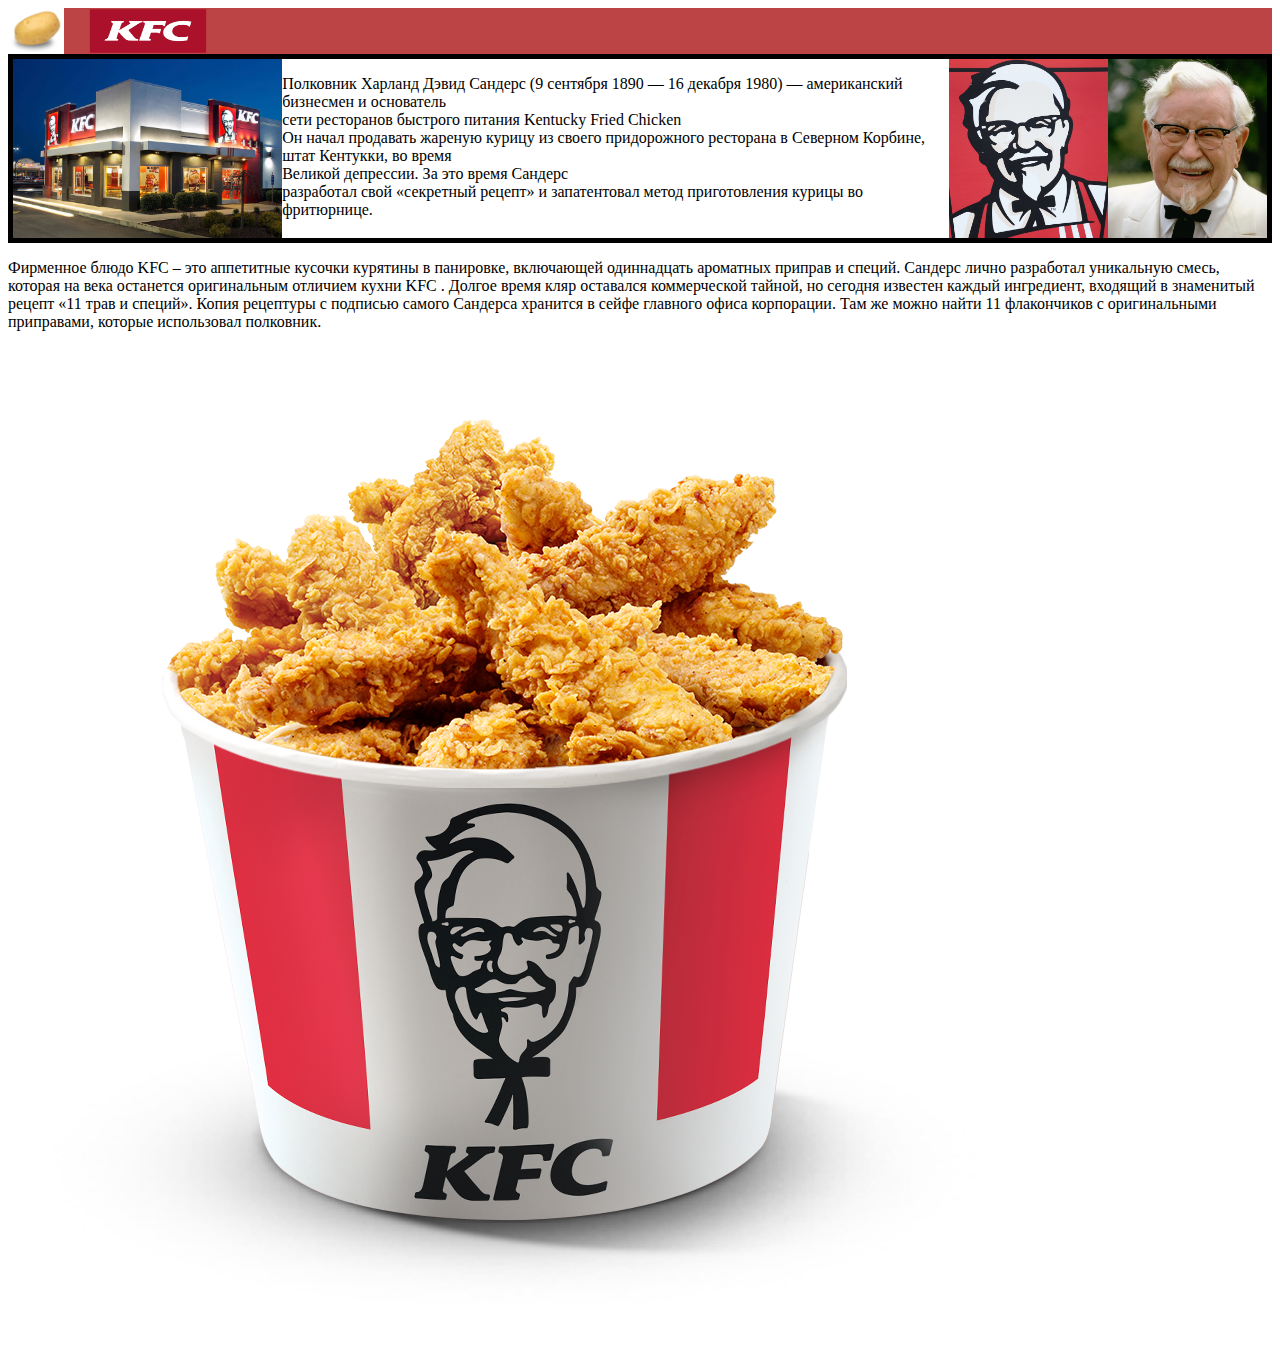
==== сайт/KFC.html @ 9615738b "Add files via upload" ====
<!DOCTYPE html>
<html lang="en">
<head>
    <meta charset="UTF-8">
    <meta name="viewport" content="width=device-width, initial-scale=1.0">
    <title>Document</title>
    <link rel="stylesheet" href="KFC.css">
</head>
<body>
    <header>
        <img  src="cortofel.jpg" id="cortof">
        <img src="logo2.png" id="log">
        <a href="index.html"><img src="strelka.png" id="strel2"></a>
    </header>
    <main>
        <div id="face">
            <img src="KFChome.png">
        <p id="text1">Полковник Харланд Дэвид Сандерс (9 сентября 1890 — 16 декабря 1980) — американский бизнесмен и основатель<br>
             сети ресторанов быстрого питания Kentucky Fried Chicken<br>

            Он начал продавать жареную курицу из своего придорожного ресторана в Северном Корбине, штат Кентукки, во время<br>
             Великой депрессии. За это время Сандерс<br>
             разработал свой «секретный рецепт» и запатентовал метод приготовления курицы во фритюрнице.<br>
            </p>
            <img src="harland.png">
        </div>
        <div>
            <p>
                Фирменное блюдо KFC – это аппетитные кусочки курятины в панировке, включающей одиннадцать ароматных приправ и специй. Сандерс лично разработал
                 уникальную смесь, которая на века останется оригинальным отличием кухни KFC . Долгое время кляр оставался коммерческой тайной, но сегодня известен
                  каждый ингредиент, входящий в знаменитый рецепт «11 трав и специй».
                Копия рецептуры с подписью самого Сандерса хранится в сейфе главного офиса корпорации. Там же можно найти 11 флакончиков
                с оригинальными приправами, которые использовал полковник.
            </p>
            <img src="1.png">
           
        </div>
    </main>
    <footer>
        
    </footer>
</body>
</html>
---- сайт/KFC.css ----
header{
    height: 46px;
    background-color: #BD4444;
}
#cortof{
   width: 56px; 
   height:46px ;
   padding-right: 10px;
}
#log{
    width: 120px; 
   height:46px ;
   padding-left: 10px;
}
#face{
    
    height: 179px;
    border: 5px solid black;
    display: flex;
    justify-content: space-between;
}
#text1{
    display: flex;
    justify-content: center;
}
#strel2{
    height: 55px;
    width: 55px;
   padding: 10px 0px 10px 1100px;
    
}
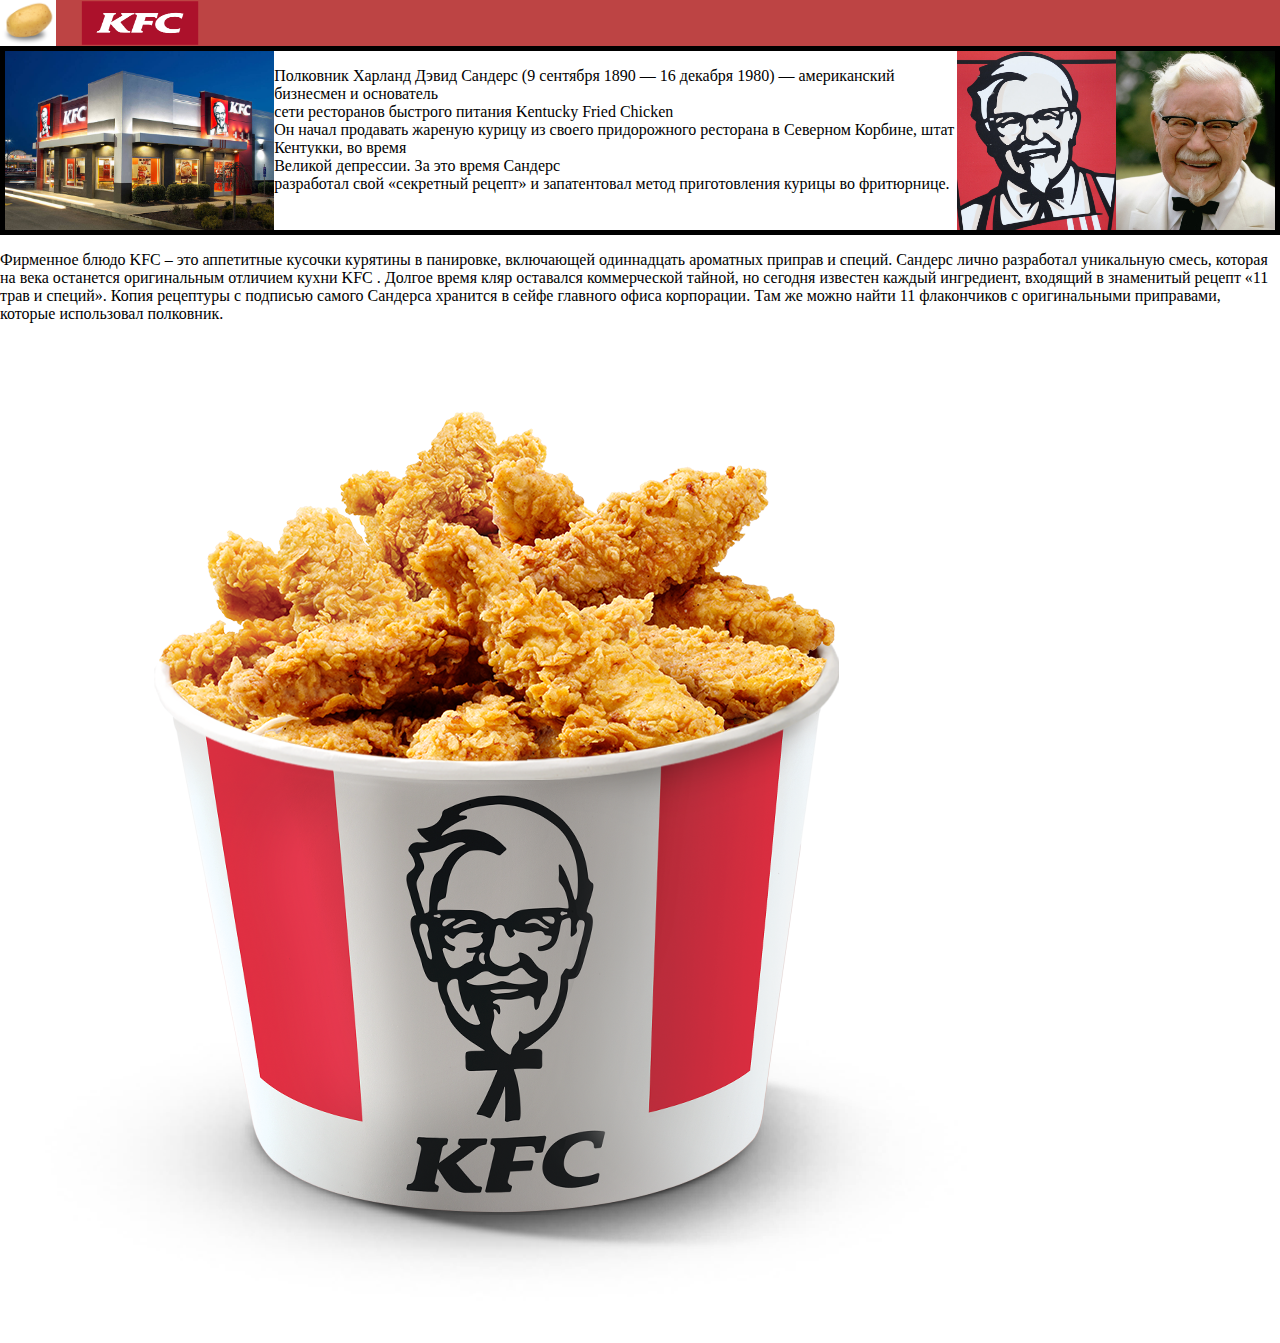
==== commit f9811ab9: "Update KFC.html" ====
--- a/сайт/KFC.html
+++ b/сайт/KFC.html
@@ -24,7 +24,7 @@
             </p>
             <img src="harland.png">
         </div>
-        <div>
+        <div id="biug">
             <p>
                 Фирменное блюдо KFC – это аппетитные кусочки курятины в панировке, включающей одиннадцать ароматных приправ и специй. Сандерс лично разработал
                  уникальную смесь, которая на века останется оригинальным отличием кухни KFC . Долгое время кляр оставался коммерческой тайной, но сегодня известен
@@ -40,4 +40,4 @@
         
     </footer>
 </body>
-</html>+</html>
--- a/сайт/KFC.css
+++ b/сайт/KFC.css
@@ -29,6 +29,8 @@
    padding: 10px 0px 10px 1100px;
     
 }
+body{
+    margin:0px; 
 
 
 
